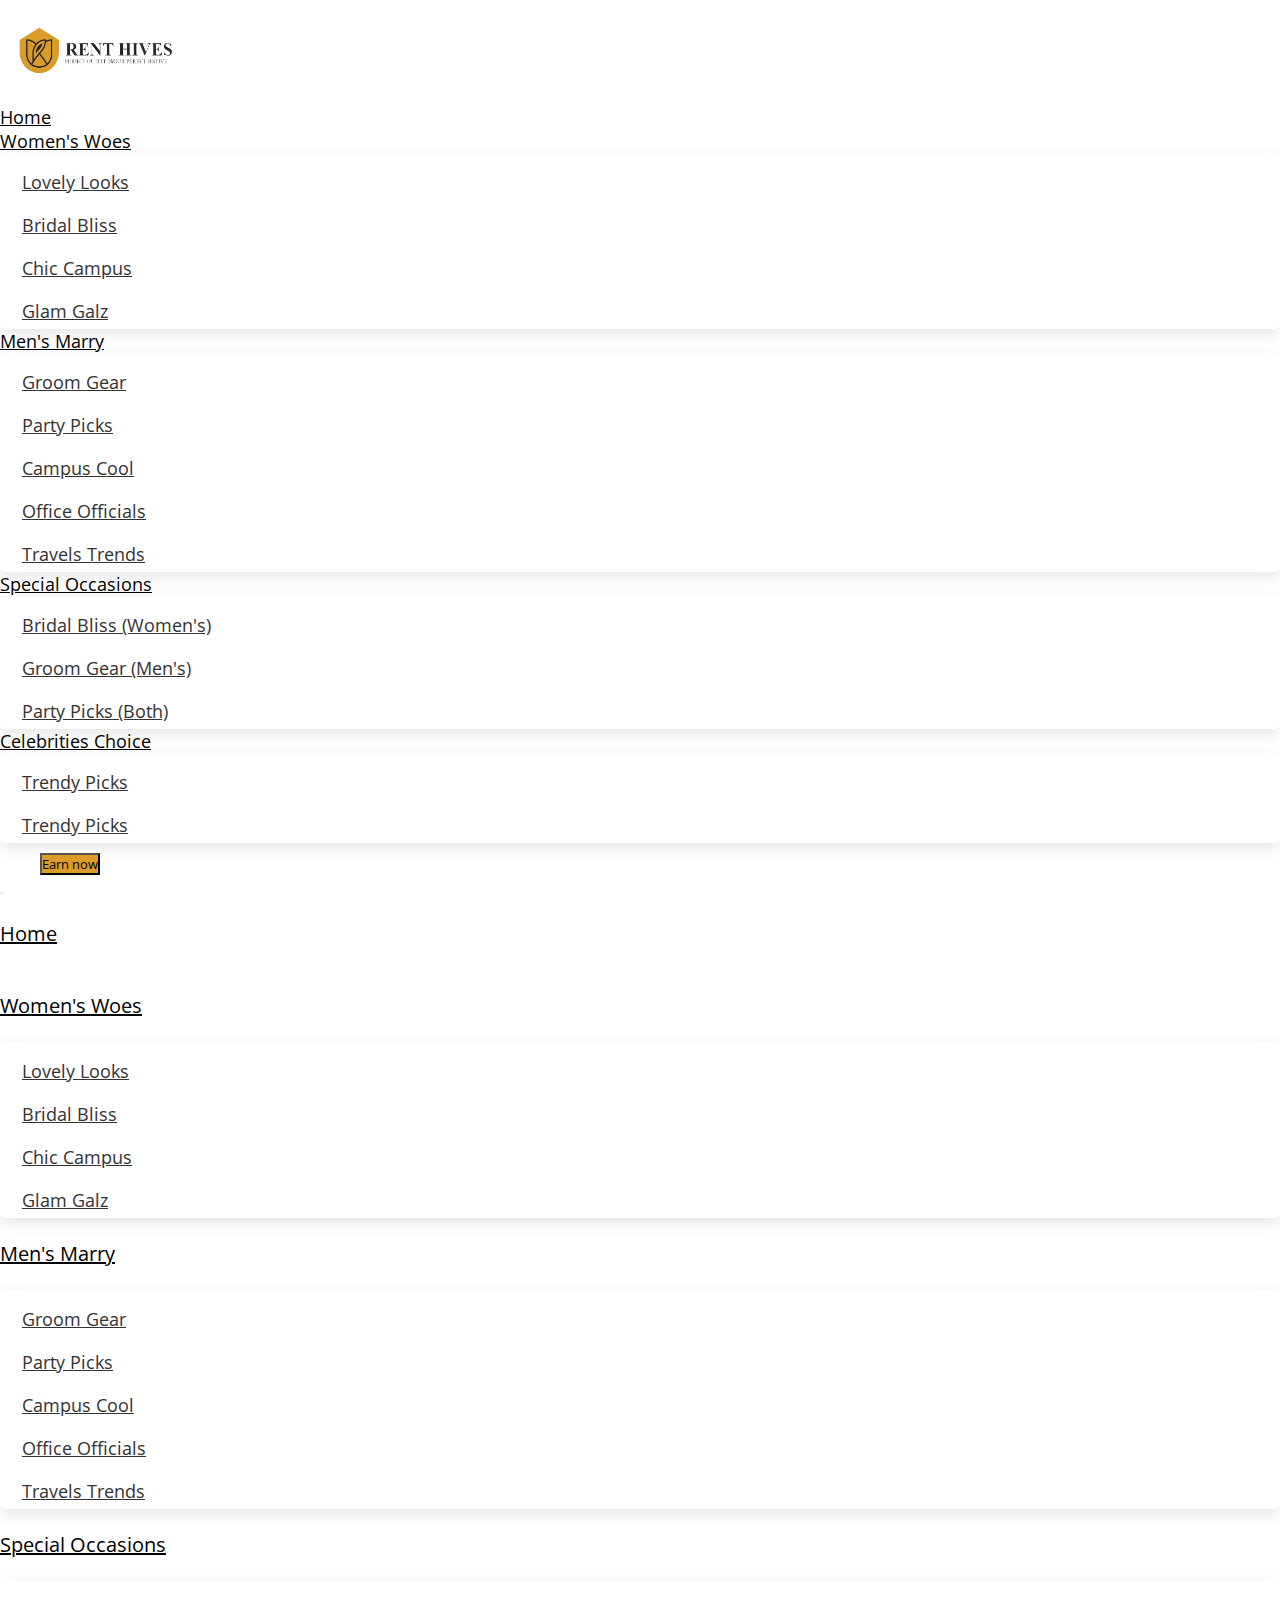
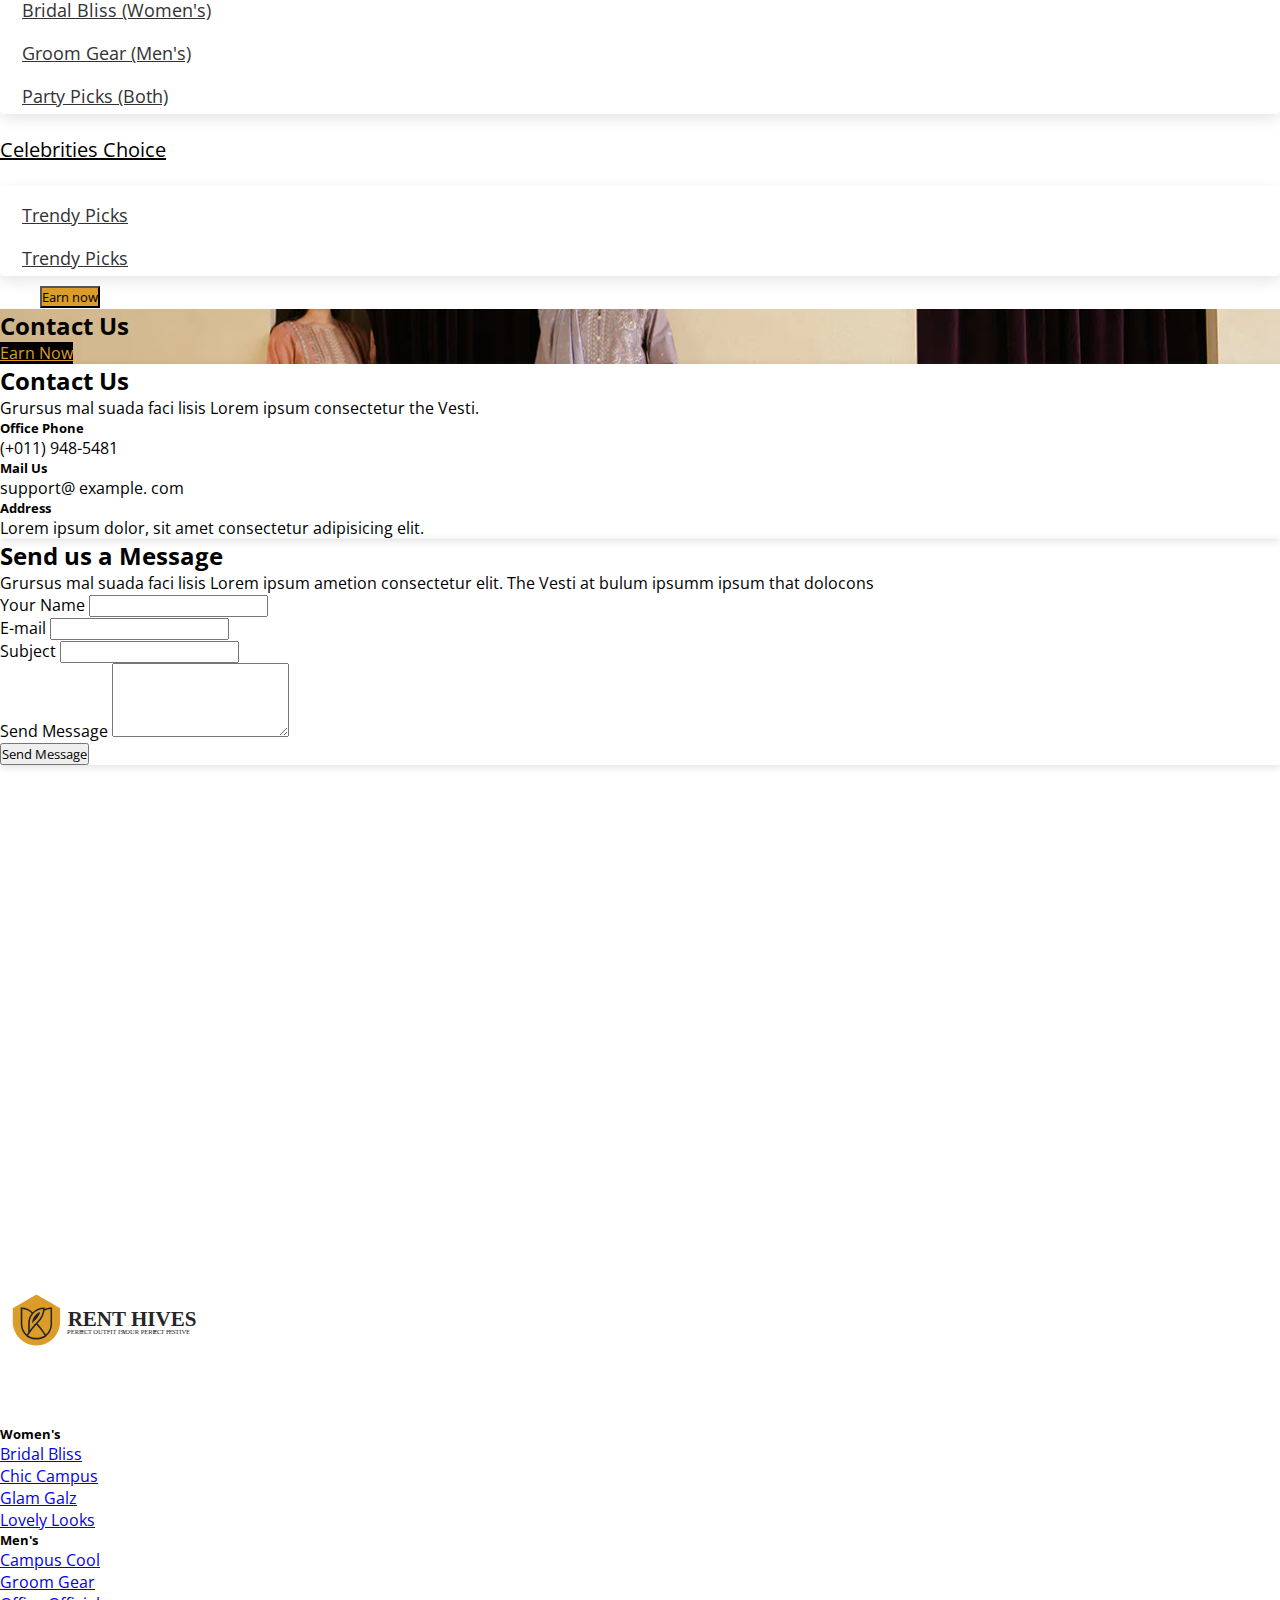
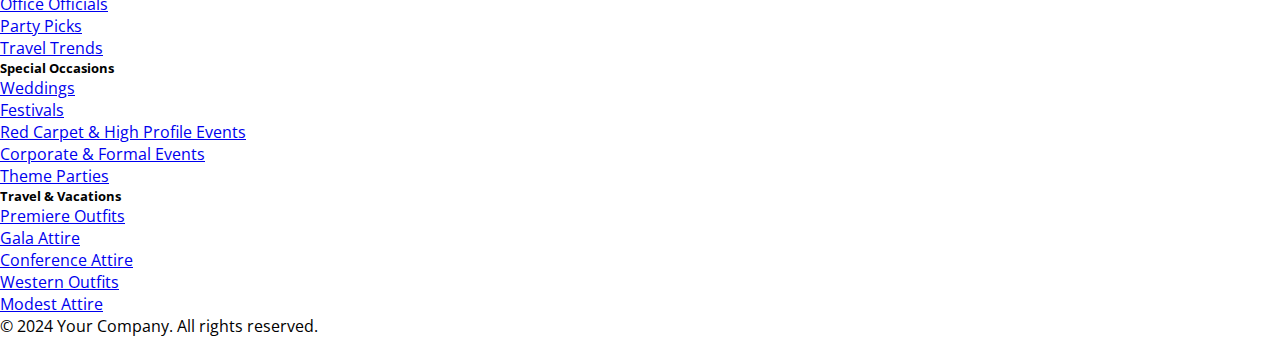
==== contact.html @ 80181979 "initial folder" ====
<!DOCTYPE html>
<html lang="en">
  <head>
    <meta charset="UTF-8" />
    <meta name="viewport" content="width=device-width, initial-scale=1.0" />
    <title>Rent Hives</title>
    <!-- BOOTSTRAP CSS CDN -->
    <link
      href="https://cdn.jsdelivr.net/npm/bootstrap@5.1.3/dist/css/bootstrap.min.css"
      rel="stylesheet"
      integrity="sha384-1BmE4kWBq78iYhFldvKuhfTAU6auU8tT94WrHftjDbrCEXSU1oBoqyl2QvZ6jIW3"
      crossorigin="anonymous"
    />
    <!-- BOOTSTRAP JS CDN -->
    <script
      src="https://cdn.jsdelivr.net/npm/bootstrap@5.1.3/dist/js/bootstrap.bundle.min.js"
      integrity="sha384-ka7Sk0Gln4gmtz2MlQnikT1wXgYsOg+OMhuP+IlRH9sENBO0LRn5q+8nbTov4+1p"
      crossorigin="anonymous"
      defer
    ></script>
    <!-- FONT AWESOME CDN  -->
    <link
      rel="stylesheet"
      href="https://cdnjs.cloudflare.com/ajax/libs/font-awesome/6.5.2/css/all.min.css"
      integrity="sha512-SnH5WK+bZxgPHs44uWIX+LLJAJ9/2PkPKZ5QiAj6Ta86w+fsb2TkcmfRyVX3pBnMFcV7oQPJkl9QevSCWr3W6A=="
      crossorigin="anonymous"
      referrerpolicy="no-referrer"
    />
    <!-- CUSTOM CSS LINK -->
    <link rel="stylesheet" href="css/style.css" />
    <link rel="stylesheet" href="css/responive.css" />
    <!-- CUSTOM JS LINK -->
    <script src="./js/script.js" defer></script>
  </head>
  <body style="overflow-x: hidden">
    <!-- <div class="my-contact px-5 text-end"> -->
    <!-- Added text-right class -->
    <!-- <span class="navbar-contact fs-5">
        <i class="fas fa-phone-alt"></i> +1-234-567-890
      </span>
    </div> -->

    <!-- NAVBAR STARTING HERE  -->
    <nav class="navbar navbar-expand-lg my-navbar navbar-light bg-white">
      <div class="container-fluid p-0">
        <!-- Navbar toggler on the left side -->
        <button
          class="my-navbar-toggler me-2 d-block d-lg-none"
          type="button"
          data-bs-toggle="offcanvas"
          data-bs-target="#offcanvasNavbar"
          aria-controls="offcanvasNavbar"
        >
          <i class="fa-solid fa-bars-staggered"></i>
        </button>
        <!-- Logo centered -->
        <a class="navbar-brand mx-lg-0" href="#">
          <img src="./images/image-removebg-preview (5).png" alt="Logo" />
        </a>
        <!-- Navigation links and button for large devices -->
        <div
          class="collapse navbar-collapse justify-content-center d-none d-lg-flex"
        >
          <ul class="navbar-nav m-auto mb-2 mb-lg-0">
            <li class="nav-item">
              <a class="nav-link active" aria-current="page" href="#">Home</a>
            </li>
            <li class="nav-item dropdown">
              <a
                class="nav-link dropdown-toggle text-dark"
                href="#"
                id="womensDropdown"
                role="button"
                data-bs-toggle="dropdown"
                aria-expanded="false"
              >
                Women's Woes
              </a>
              <ul
                class="dropdown-menu center-dropdown-items"
                aria-labelledby="womensDropdown"
              >
                <li><a class="dropdown-item" href="#">Lovely Looks </a></li>
                <li><a class="dropdown-item" href="#">Bridal Bliss</a></li>
                <li><a class="dropdown-item" href="#">Chic Campus</a></li>
                <li><a class="dropdown-item" href="#">Glam Galz</a></li>
              </ul>
            </li>
            <li class="nav-item dropdown">
              <a
                class="nav-link dropdown-toggle text-dark"
                href="#"
                id="mensDropdown"
                role="button"
                data-bs-toggle="dropdown"
                aria-expanded="false"
              >
                Men's Marry
              </a>
              <ul
                class="dropdown-menu center-dropdown-items"
                aria-labelledby="mensDropdown"
              >
                <li><a class="dropdown-item" href="#">Groom Gear</a></li>
                <li><a class="dropdown-item" href="#">Party Picks</a></li>
                <li><a class="dropdown-item" href="#">Campus Cool</a></li>
                <li>
                  <a class="dropdown-item" href="#">Office Officials</a>
                </li>
                <li><a class="dropdown-item" href="#">Travels Trends</a></li>
              </ul>
            </li>
            <li class="nav-item dropdown">
              <a
                class="nav-link dropdown-toggle text-dark"
                href="#"
                id="specialOccasionsDropdown"
                role="button"
                data-bs-toggle="dropdown"
                aria-expanded="false"
              >
                Special Occasions
              </a>
              <ul
                class="dropdown-menu center-dropdown-items"
                aria-labelledby="specialOccasionsDropdown"
              >
                <li>
                  <a class="dropdown-item" href="#">Bridal Bliss (Women's)</a>
                </li>
                <li>
                  <a class="dropdown-item" href="#">Groom Gear (Men's) </a>
                </li>
                <li>
                  <a class="dropdown-item" href="#">Party Picks (Both) </a>
                </li>
              </ul>
            </li>
            <li class="nav-item dropdown">
              <a
                class="nav-link dropdown-toggle text-dark"
                href="#"
                id="travelVacationsDropdown"
                role="button"
                data-bs-toggle="dropdown"
                aria-expanded="false"
              >
                Celebrities Choice
              </a>
              <ul
                class="dropdown-menu center-dropdown-items"
                aria-labelledby="travelVacationsDropdown"
              >
                <li><a class="dropdown-item" href="#">Trendy Picks </a></li>
                <li><a class="dropdown-item" href="#">Trendy Picks </a></li>
              </ul>
            </li>
          </ul>
        </div>
        <!-- Icon and button on the right side -->
        <div class="d-flex justify-content-end right-side-icons">
          <a href="#" class="nav-links px-0 m-0" id="searchIcon"
            ><i class="fas fa-search"></i
          ></a>
          <a href="./signup.html" class="nav-links" id="userIcon"
            ><i class="fas fa-user"></i
          ></a>
          <button class="btn ms-2">Earn now</button>
        </div>
      </div>
    </nav>
    <div
      class="offcanvas offcanvas-start"
      tabindex="-1"
      id="offcanvasNavbar"
      aria-labelledby="offcanvasNavbarLabel"
    >
      <div class="offcanvas-header">
        <button
          type="button"
          class="btn-close text-reset"
          data-bs-dismiss="offcanvas"
          aria-label="Close"
        ></button>
      </div>
      <div class="offcanvas-body">
        <ul class="navbar-nav justify-content-end flex-grow-1 pe-3">
          <li class="nav-item">
            <a class="nav-link" aria-current="page" href="#">Home</a>
          </li>
          <li class="nav-item dropdown">
            <a
              class="nav-link dropdown-toggle text-dark"
              href="#"
              id="womensDropdown"
              role="button"
              data-bs-toggle="dropdown"
              aria-expanded="false"
            >
              Women's Woes
            </a>
            <ul
              class="dropdown-menu center-dropdown-items"
              aria-labelledby="womensDropdown"
            >
              <li><a class="dropdown-item" href="#">Lovely Looks </a></li>
              <li><a class="dropdown-item" href="#">Bridal Bliss</a></li>
              <li><a class="dropdown-item" href="#">Chic Campus</a></li>
              <li><a class="dropdown-item" href="#">Glam Galz</a></li>
            </ul>
          </li>
          <li class="nav-item dropdown">
            <a
              class="nav-link dropdown-toggle text-dark"
              href="#"
              id="mensDropdown"
              role="button"
              data-bs-toggle="dropdown"
              aria-expanded="false"
            >
              Men's Marry
            </a>
            <ul
              class="dropdown-menu center-dropdown-items"
              aria-labelledby="mensDropdown"
            >
              <li><a class="dropdown-item" href="#">Groom Gear</a></li>
              <li><a class="dropdown-item" href="#">Party Picks</a></li>
              <li><a class="dropdown-item" href="#">Campus Cool</a></li>
              <li>
                <a class="dropdown-item" href="#">Office Officials</a>
              </li>
              <li><a class="dropdown-item" href="#">Travels Trends</a></li>
            </ul>
          </li>
          <li class="nav-item dropdown">
            <a
              class="nav-link dropdown-toggle text-dark"
              href="#"
              id="specialOccasionsDropdown"
              role="button"
              data-bs-toggle="dropdown"
              aria-expanded="false"
            >
              Special Occasions
            </a>
            <ul
              class="dropdown-menu center-dropdown-items"
              aria-labelledby="specialOccasionsDropdown"
            >
              <li>
                <a class="dropdown-item" href="#">Bridal Bliss (Women's)</a>
              </li>
              <li>
                <a class="dropdown-item" href="#">Groom Gear (Men's) </a>
              </li>
              <li>
                <a class="dropdown-item" href="#">Party Picks (Both) </a>
              </li>
            </ul>
          </li>
          <li class="nav-item dropdown">
            <a
              class="nav-link dropdown-toggle text-dark"
              href="#"
              id="travelVacationsDropdown"
              role="button"
              data-bs-toggle="dropdown"
              aria-expanded="false"
            >
              Celebrities Choice
            </a>
            <ul
              class="dropdown-menu center-dropdown-items"
              aria-labelledby="travelVacationsDropdown"
            >
              <li><a class="dropdown-item" href="#">Trendy Picks </a></li>
              <li><a class="dropdown-item" href="#">Trendy Picks </a></li>
            </ul>
          </li>
        </ul>
        <!-- Icon and button on the right side -->
        <div class="d-flex justify-content-start mt-5 gap-3 icons-0ffacva">
          <a href="#" class="nav-links px-0 m-0" id="searchIcon"
            ><i class="fas fa-search"></i
          ></a>
          <a href="./signup.html" class="nav-links" id="userIcon"
            ><i class="fas fa-user"></i
          ></a>
          <button class="btn ms-2">Earn now</button>
        </div>
      </div>
    </div>
    <!-- NAVBAR ENDING HERE  -->

    <!-- MAIN CONTENT START -->
    <div
      class="h-100 py-5"
      style="
        background-image: url('./images/hero11.webp');
        background-repeat: no-repeat;
        background-position: center;
        background-size: cover;
        opacity: 1 !important;
      "
    >
      <div
        class="container h-100 d-flex justify-content-center align-items-center"
      >
        <div class="text-center text-white p-5 right-side-title">
          <h2 class="text-black fw-bold">Contact Us</h2>
          <a
            href="#"
            class="btn text-decoration-none px-4 py-2 rounded text-white earnnowbtn"
            >Earn Now</a
          >
        </div>
      </div>
    </div>

    <!-- MAIN CONTENT END -->

    <div class="container-fluid my-form-container">
      <div class="row justify-content-center py-4 px-2">
        <div
          style="box-shadow: rgba(99, 99, 99, 0.2) 0px 2px 8px 0px"
          class="col-md-3 col-sm-4 contact-side py-3 my-2"
        >
          <h2 class="text-center">Contact Us</h2>
          <p class="text-center">
            Grursus mal suada faci lisis Lorem ipsum consectetur the Vesti.
          </p>
          <div class="form-contact-info mt-4">
            <div class="d-flex py-4">
              <i class="fas fa-phone fs-5 px-3 py-3"></i>
              <div>
                <h5 class="m-0">Office Phone</h5>
                <p>(+011) 948-5481</p>
              </div>
            </div>
            <div class="d-flex py-4">
              <i class="fas fa-envelope fs-5 px-3 py-3"></i>
              <div>
                <h5 class="m-0">Mail Us</h5>
                <p>support@ example. com</p>
              </div>
            </div>

            <div class="py-4 d-flex">
              <i class="fas fa-map-marker-alt fs-5 px-3 py-3"></i>
              <div>
                <h5 class="m-0">Address</h5>
                <p>Lorem ipsum dolor, sit amet consectetur adipisicing elit.</p>
              </div>
            </div>
          </div>
        </div>
        <div
          style="box-shadow: rgba(99, 99, 99, 0.2) 0px 2px 8px 0px"
          class="col-md-8 col-sm-7 mx-2 py-3 px-4 bg-white my-2"
        >
          <h2>Send us a Message</h2>
          <p>
            Grursus mal suada faci lisis Lorem ipsum ametion consectetur elit.
            The Vesti at bulum ipsumm ipsum that dolocons
          </p>
          <form>
            <div class="row mb-3">
              <div class="col-md-6">
                <label for="inputName" class="form-label">Your Name</label>
                <input type="text" class="form-control" id="inputName" />
              </div>
              <div class="col-md-6">
                <label for="inputEmail" class="form-label">E-mail</label>
                <input type="email" class="form-control" id="inputEmail" />
              </div>
            </div>
            <div class="mb-3">
              <label for="inputSubject" class="form-label">Subject</label>
              <input type="text" class="form-control" id="inputSubject" />
            </div>
            <div class="mb-3">
              <label for="inputMessage" class="form-label">Send Message</label>
              <textarea
                class="form-control"
                id="inputMessage"
                rows="4"
              ></textarea>
            </div>
            <button type="submit" class="btn btn-custom px-2 py-2 mb-3">
              Send Message
            </button>
          </form>
        </div>
      </div>
    </div>
    <!-- Form End here  -->
    <!-- Map Start here  -->
    <div class="container mb-3">
      <div class="row">
        <iframe
          src="https://www.google.com/maps/embed?pb=!1m14!1m8!1m3!1d14483.495767564544!2d67.0710968!3d24.8339842!3m2!1i1024!2i768!4f13.1!3m3!1m2!1s0x3eb33dcd4f59a199%3A0x2803dc549d61192b!2sMap%20Law%20Firm!5e0!3m2!1sen!2s!4v1720035391878!5m2!1sen!2s"
          width="600"
          height="450"
          style="border: 0"
          allowfullscreen=""
          loading="lazy"
          referrerpolicy="no-referrer-when-downgrade"
        ></iframe>
      </div>
    </div>
    <!-- Map end here  -->

    <!-- Footer -->
    <footer class="container-fluid px-3 bg-light d-none d-lg-block">
      <div class="row py-4 px-4 justify-content-center">
        <!-- Logo and Social Icons Section -->
        <div class="col-12 col-lg-4 text-center text-lg-start mb-4 mb-lg-0">
          <img
            src="./images/new logo concept rent hives web-04-05.svg"
            alt="Logo"
            class="img-fluid mb-3"
            style="width: 200px"
          />
        </div>

        <!-- Links Section -->
        <div class="col-12 col-lg-8">
          <div class="row justify-content-center py-5">
            <!-- Women's Section -->
            <div class="col-12 col-md-3 mb-4 mb-md-0 text-center text-md-start">
              <h5 class="text-black">Women's</h5>
              <ul class="list-unstyled">
                <li>
                  <a href="#" class="text-decoration-none text-black"
                    >Bridal Bliss</a
                  >
                </li>
                <li>
                  <a href="#" class="text-decoration-none text-black"
                    >Chic Campus</a
                  >
                </li>
                <li>
                  <a href="#" class="text-decoration-none text-black"
                    >Glam Galz</a
                  >
                </li>
                <li>
                  <a href="#" class="text-decoration-none text-black"
                    >Lovely Looks</a
                  >
                </li>
              </ul>
            </div>

            <!-- Men's Section -->
            <div class="col-12 col-md-3 mb-4 mb-md-0 text-center text-md-start">
              <h5 class="text-black">Men's</h5>
              <ul class="list-unstyled">
                <li>
                  <a href="#" class="text-decoration-none text-black"
                    >Campus Cool</a
                  >
                </li>
                <li>
                  <a href="#" class="text-decoration-none text-black"
                    >Groom Gear</a
                  >
                </li>
                <li>
                  <a href="#" class="text-decoration-none text-black"
                    >Office Officials</a
                  >
                </li>
                <li>
                  <a href="#" class="text-decoration-none text-black"
                    >Party Picks</a
                  >
                </li>
                <li>
                  <a href="#" class="text-decoration-none text-black"
                    >Travel Trends</a
                  >
                </li>
              </ul>
            </div>

            <!-- Special Occasions Section -->
            <div class="col-12 col-md-3 mb-4 mb-md-0 text-center text-md-start">
              <h5 class="text-black">Special Occasions</h5>
              <ul class="list-unstyled">
                <li>
                  <a href="#" class="text-decoration-none text-black"
                    >Weddings</a
                  >
                </li>
                <li>
                  <a href="#" class="text-decoration-none text-black"
                    >Festivals</a
                  >
                </li>
                <li>
                  <a href="#" class="text-decoration-none text-black"
                    >Red Carpet & High Profile Events</a
                  >
                </li>
                <li>
                  <a href="#" class="text-decoration-none text-black"
                    >Corporate & Formal Events</a
                  >
                </li>
                <li>
                  <a href="#" class="text-decoration-none text-black"
                    >Theme Parties</a
                  >
                </li>
              </ul>
            </div>

            <!-- Travel & Vacations Section -->
            <div class="col-12 col-md-3 text-center text-md-start">
              <h5 class="text-black">Travel & Vacations</h5>
              <ul class="list-unstyled">
                <li>
                  <a href="#" class="text-decoration-none text-black"
                    >Premiere Outfits</a
                  >
                </li>
                <li>
                  <a href="#" class="text-decoration-none text-black"
                    >Gala Attire</a
                  >
                </li>
                <li>
                  <a href="#" class="text-decoration-none text-black"
                    >Conference Attire</a
                  >
                </li>
                <li>
                  <a href="#" class="text-decoration-none text-black"
                    >Western Outfits</a
                  >
                </li>
                <li>
                  <a href="#" class="text-decoration-none text-black"
                    >Modest Attire</a
                  >
                </li>
              </ul>
            </div>
          </div>
        </div>
      </div>

      <div class="row mt-4">
        <div class="col-12 text-center">
          <div class="social-icons py-2">
            <a
              href="https://www.facebook.com/"
              target="_blank"
              class="text-decoration-none me-3"
            >
              <i class="fab fa-facebook-f fa-lg text-muted"></i>
            </a>
            <a
              href="https://www.youtube.com/"
              target="_blank"
              class="text-decoration-none me-3"
            >
              <i class="fab fa-youtube fa-lg text-muted"></i>
            </a>
            <a
              href="https://www.instagram.com/"
              target="_blank"
              class="text-decoration-none me-3"
            >
              <i class="fab fa-instagram fa-lg text-muted"></i>
            </a>
            <a
              href="https://www.linkedin.com/"
              target="_blank"
              class="text-decoration-none"
            >
              <i class="fab fa-linkedin-in fa-lg text-muted"></i>
            </a>
          </div>
          <p class="text-muted mb-0">
            &copy; 2024 Your Company. All rights reserved.
          </p>
        </div>
      </div>
    </footer>

    <script src="https://code.jquery.com/jquery-3.6.0.min.js"></script>
    <script src="https://code.jquery.com/jquery-3.5.1.slim.min.js"></script>
    <script src="https://cdn.jsdelivr.net/npm/@popperjs/core@2.5.4/dist/umd/popper.min.js"></script>
    <script src="https://stackpath.bootstrapcdn.com/bootstrap/4.5.2/js/bootstrap.min.js"></script>
  </body>
</html>
---- css/style.css ----
@import url("https://fonts.googleapis.com/css2?family=Inter:wght@100..900&family=Open+Sans:ital,wght@0,300..800;1,300..800&display=swap");
* {
  margin: 0;
  padding: 0;
  font-family: "Open Sans", sans-serif;
}
/* Top contact detail */

.contact-info {
  background: rgba(0, 0, 0, 0.7) !important;
}
/* ----------------------- 1. TOP IMG LOGO HERE -------------------------------*/
.top-log {
  width: 15% !important;
  height: 10% !important;
}

/* ----------------------- 2. NAVBAR HERE -------------------------------*/

.nav-link {
  color: black; /* Ensures text is dark */
}
.navbar-toggler-icon {
  color: black !important;
  font-size: xx-large !important;
}
.my-navbar .offcanvas-body .nav-link {
  color: black; /* Ensures text in offcanvas is dark */
}
.my-navbar .btn-outline-danger {
  color: red; /* Button text color */
  border-color: red; /* Button border color */
}

.my-navbar-toggler {
  border: none;
  outline: none;
  background-color: transparent !important;
}

.my-navbar-toggler i {
  font-size: 1.7rem !important;
  background-color: transparent !important;
}

.right-side-icons a i,
.icons-0ffacva a i {
  color: #dc9c2a;
  font-weight: 700;
  font-size: x-large;
  margin: 10px;
}
.right-side-icons button,
.icons-0ffacva button {
  background-color: #dc9c2a;
  color: #000;
  font-weight: 400;
}

.my-navbar .navbar-nav .nav-item .nav-link {
  color: #000;
  font-weight: 400;
}
.offcanvas-body .navbar-nav .nav-item .nav-link {
  color: #000;
  font-weight: 400;
  font-size: 20px;
  line-height: 4.5rem;
}
/* ----------------------- 3. DROPDOWN MENU STYLING -------------------------------*/

.dropdown-menu {
  border: 2px solid #fff;
  border-radius: 5px;
  box-shadow: 0 5px 15px rgba(0, 0, 0, 0.1);
  font-size: xx-large;
}

.dropdown-menu .dropdown-item {
  color: #333;
  padding: 10px 20px;
  font-size: large;
}

.dropdown-menu .dropdown-item:hover {
  background-color: #dc9c2a;
  color: #fff;
  border-radius: 3px;
}

.navbar-nav .dropdown-menu::before {
  content: "";
  position: absolute;
  top: -10px;
  left: 50%;
  transform: translateX(-50%);
  border-width: 0 10px 10px 10px;
  border-style: solid;
  border-color: transparent transparent #dc9c2a transparent;
}
/* ---------------------- 2. Hero Container Start Here------------------- */
.bg-container {
  position: relative;
  height: 75vh;
  overflow: hidden;
  display: flex;
  flex-direction: column;
  justify-content: space-between;
}
.bg-container img {
  background-repeat: no-repeat;
  background-position: center;
  background-size: cover;
  position: absolute;
  width: 100%;
  height: 100%;
  object-fit: cover;
  transition: opacity 1s ease-in-out;
}
.content {
  position: relative;
  z-index: 1;
  display: flex;
  justify-content: center;
  align-items: center;
  height: 100%;
  padding: 0 5%;
}

.text-container h1,
.text-container h2,
.text-container h3 {
  color: #dc9c2a;
}
.earnnowbtn {
  background-color: #000;
  color: #dc9c2a !important;
}
/* 3. Form here */
.form-container {
  padding: 20px;
  border-radius: 10px;
  width: 85%;
  background-color: ghostwhite;
  box-shadow: rgba(100, 100, 111, 0.2) 0px 7px 29px 0px;
}
.form-container form {
  background-color: transparent;
}
.form-container input {
  border: 1px solid #dc9c2a;
}
.form-container form label {
  font-size: large;
  font-weight: 500;
}
.form-container .btn-sreach-top {
  background-color: #dc9c2a;
  color: white !important;
}

/* 4. brand container */
.brand-container {
  position: relative;
}
.brand-1,
.brand-2,
.brand-3,
.brand-4 {
  background-size: cover;
  background-position: center;
  height: 550px; /* Adjust height as needed */
  position: relative;
  overflow: hidden; /* Ensure the content does not overflow */
}
.brand-1 {
  background-image: url("../images/img-ethic.webp");
}
.brand-2 {
  background-image: url("../images/img-khadi.webp");
}
.brand-3 {
  background-image: url("../images/img-nishta.webp");
}
.brand-4 {
  background-image: url("../images/img-saay.webp");
}
.logo-container {
  position: absolute;
  bottom: 10px; /* Adjust the distance from the bottom as needed */
  left: 50%;
  transform: translateX(-50%);
  text-align: center;
  background: rgba(
    255,
    255,
    255,
    0.8
  ); /* Optional: add a semi-transparent background */
  padding: 5px;
  border-radius: x;
}
.logo-container img {
  width: 60px; /* Adjust logo size as needed */
}
.brand-container h2 {
  color: #dc9c2a !important;
  text-align: center;
  text-transform: uppercase;
}

/* top collection */
.top-collection h2 {
  color: #dc9c2a !important;
  text-align: center;
  text-transform: uppercase;
}
/* Custom styles for Owl Carousel */
.top-collection .owl-carousel .item {
  position: relative;
}
.top-collection .owl-carousel .item img {
  display: block;
  width: 100%;
  height: auto;
}
.top-collection .owl-carousel .compare-icon {
  position: absolute;
  top: 0px;
  right: 0px;
  background-color: white;
  padding: 4px;
  z-index: 2;
}
.top-collection .owl-carousel .shop-icon {
  position: absolute;
  bottom: 10px;
  right: 10px;
  background-color: rgba(240, 230, 230, 0.748);
  color: #000 !important;
  padding: 14px;
  z-index: 2;
  border-radius: 90% !important;
}
/* Rating  */
.renting-section h2 {
  color: #dc9c2a !important;
  text-align: center;
  text-transform: uppercase;
}

.benefits {
  background-image: url("../images/rating-back.png");
  background-repeat: no-repeat;
  background-position: center;
  background-size: cover;
  justify-content: center !important;
}

.benefits p {
  color: #000;
  font-weight: 500;
}

/* cartegory */
.accordion-container .my-accordion-item {
  margin-right: 10px;
}

.accordion-container .accordion-item:last-child {
  margin-right: 0;
}

.accordion-container .d-flex .accordion-header {
  margin-bottom: 0;
}

.accordion-container .my-accordion-button {
  border: none;
  background-color: transparent;
  color: #dc9c2a;
  font-size: 20px;
  padding: 10px;
  border-radius: 5px;
  cursor: pointer;
  outline: none !important;
}

.accordion-container .my-accordion-button.active,
.accordion-container .my-accordion-button:focus {
  color: #000;
  text-decoration: underline #dc9c2a;
  font-weight: 500;
}

.accordion-body .accordion-carousel .item {
  /* margin: 10px; */
  color: #fff;
  border-radius: 3px;
  text-align: center;
}

.carousel-img {
  width: 100%;
  height: auto;
  object-fit: cover;
}

.custom-nav {
  text-align: center;
  margin-top: 20px;
}

.custom-nav button {
  background-color: transparent;
  border: none;
  color: #dc9c2a !important;
  padding: 0px 20px !important;
  margin: 0 5px;
  cursor: pointer;
  border-radius: 5px;
}

.custom-nav button:hover {
  background-color: #dedede;
}

.slide-number {
  margin-top: 20px;
  font-size: 1.2em;
  font-weight: bold;
  text-align: center;
}

.item-body {
  color: #000 !important;
}

/* hero-footer-section */
.hero-foter-section {
  background-color: #ffdab9;
  text-align: center;
  padding: 50px 0;
}
.hero-foter-section h1 {
  font-size: 2.5rem;
  font-weight: bold;
  margin-bottom: 20px;
}
.hero-foter-section p {
  font-size: 1.2rem;
  margin-bottom: 20px;
}
.hero-foter-section .btn {
  background-color: #dc9c2a;
  border: none;
  padding: 10px 20px;
  font-size: 1rem;
  color: #000;
  text-transform: uppercase;
}

/* footer */
.footer {
  background-color: #f8f9fa;
  padding: 20px 0;
}

.footer .contact,
.footer .help,
.footer .social {
  margin-bottom: 20px;
}
.footer .social i {
  font-size: 18px;
  margin-right: 10px;
}
.footer .copyright {
  background-color: #dc9c2a;
  padding: 10px 0;
  text-align: center;
}

/* pop display form */
.subscription-form {
  background-color: ghostwhite !important;
}
---- css/responive.css ----
/* navbar here */

@media (min-width: 992px) {
  .my-navbar .navbar-brand img {
    width: 180px;
    height: 100px;
  }
  .my-navbar .navbar-nav .nav-item .nav-link {
    font-size: large !important;
  }
}

@media (max-width: 991px) {
  .my-navbar .navbar-brand img {
    width: 250px !important;
    height: 100% !important;
  }
  /* .my-navbar .navbar-brand {
    margin-left: auto !important;
    margin-right: auto !important;
  } */
}

@media screen and (min-width: 1400px) {
  .right-side-icons {
    display: block;
    justify-content: center;
    align-items: center;
  }
}

@media (max-width: 772px) {
  .right-side-icons {
    display: none !important;
  }
}

/* New styles for 992px to 1200px range */
@media (min-width: 992px) and (max-width: 1199.98px) {
  .right-side-icons {
    display: flex !important;
    justify-content: flex-end;
    align-items: center;
  }
}

/* Ensure right-side icons display block at 1024px */
@media (min-width: 992px) and (max-width: 1199.98px) {
  .right-side-icons {
    display: block !important;
  }
}

/* hero here */
@media (max-width: 768px) {
  .text-container h1,
  .text-container h2 {
    font-size: 2.5rem !important;
    font-weight: 600 !important;
    margin: 0 !important;
    padding: 0 !;
  }
}
@media (max-width: 768px) {
  .text-container p {
    font-size: 2rem !important;
    width: 100% !important;
    font-weight: 900 !important;
  }
  .form-container form label {
    font-size: larger;
    font-weight: 500;
  }
}

@media (max-width: 444px) {
  .text-container h1,
  .text-container h2 {
    font-size: 2rem !important;
    font-weight: 600 !important;
    margin: 0 !important;
    padding: 0 !;
  }
  .text-container p {
    font-size: 1rem !important;
    width: 100% !important;
    font-weight: 900 !important;
  }
}

/* category */
@media (max-width: 768px) {
  .accordion-container .my-accordion-button {
    border: none;
    background-color: transparent;
    color: #000;
    font-size: 14px;
    padding: 9px;
    border-radius: 5px;
    cursor: pointer;
    outline: none !important;
    margin: 0;
  }
}

/* newsletere */
@media (min-width: 992px) {
  .subscription-form {
    margin-left: -49px;
  }
}
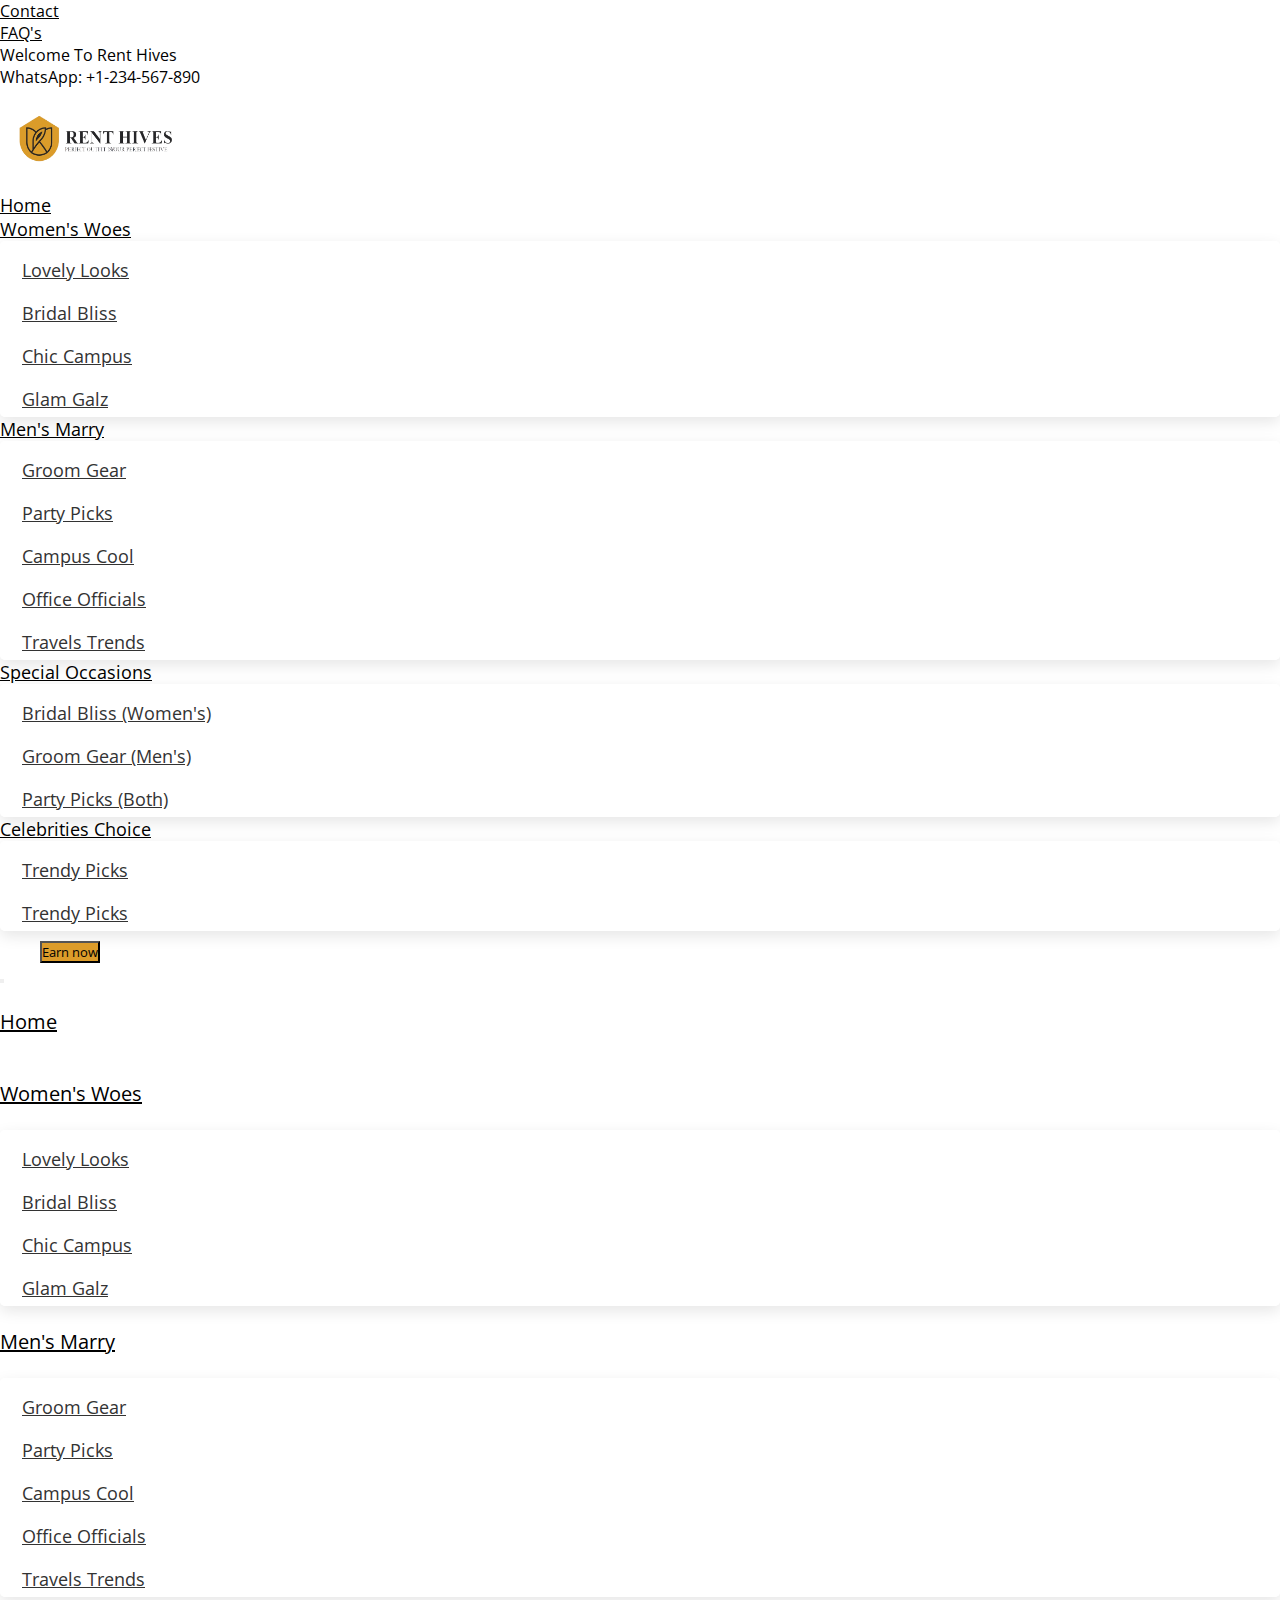
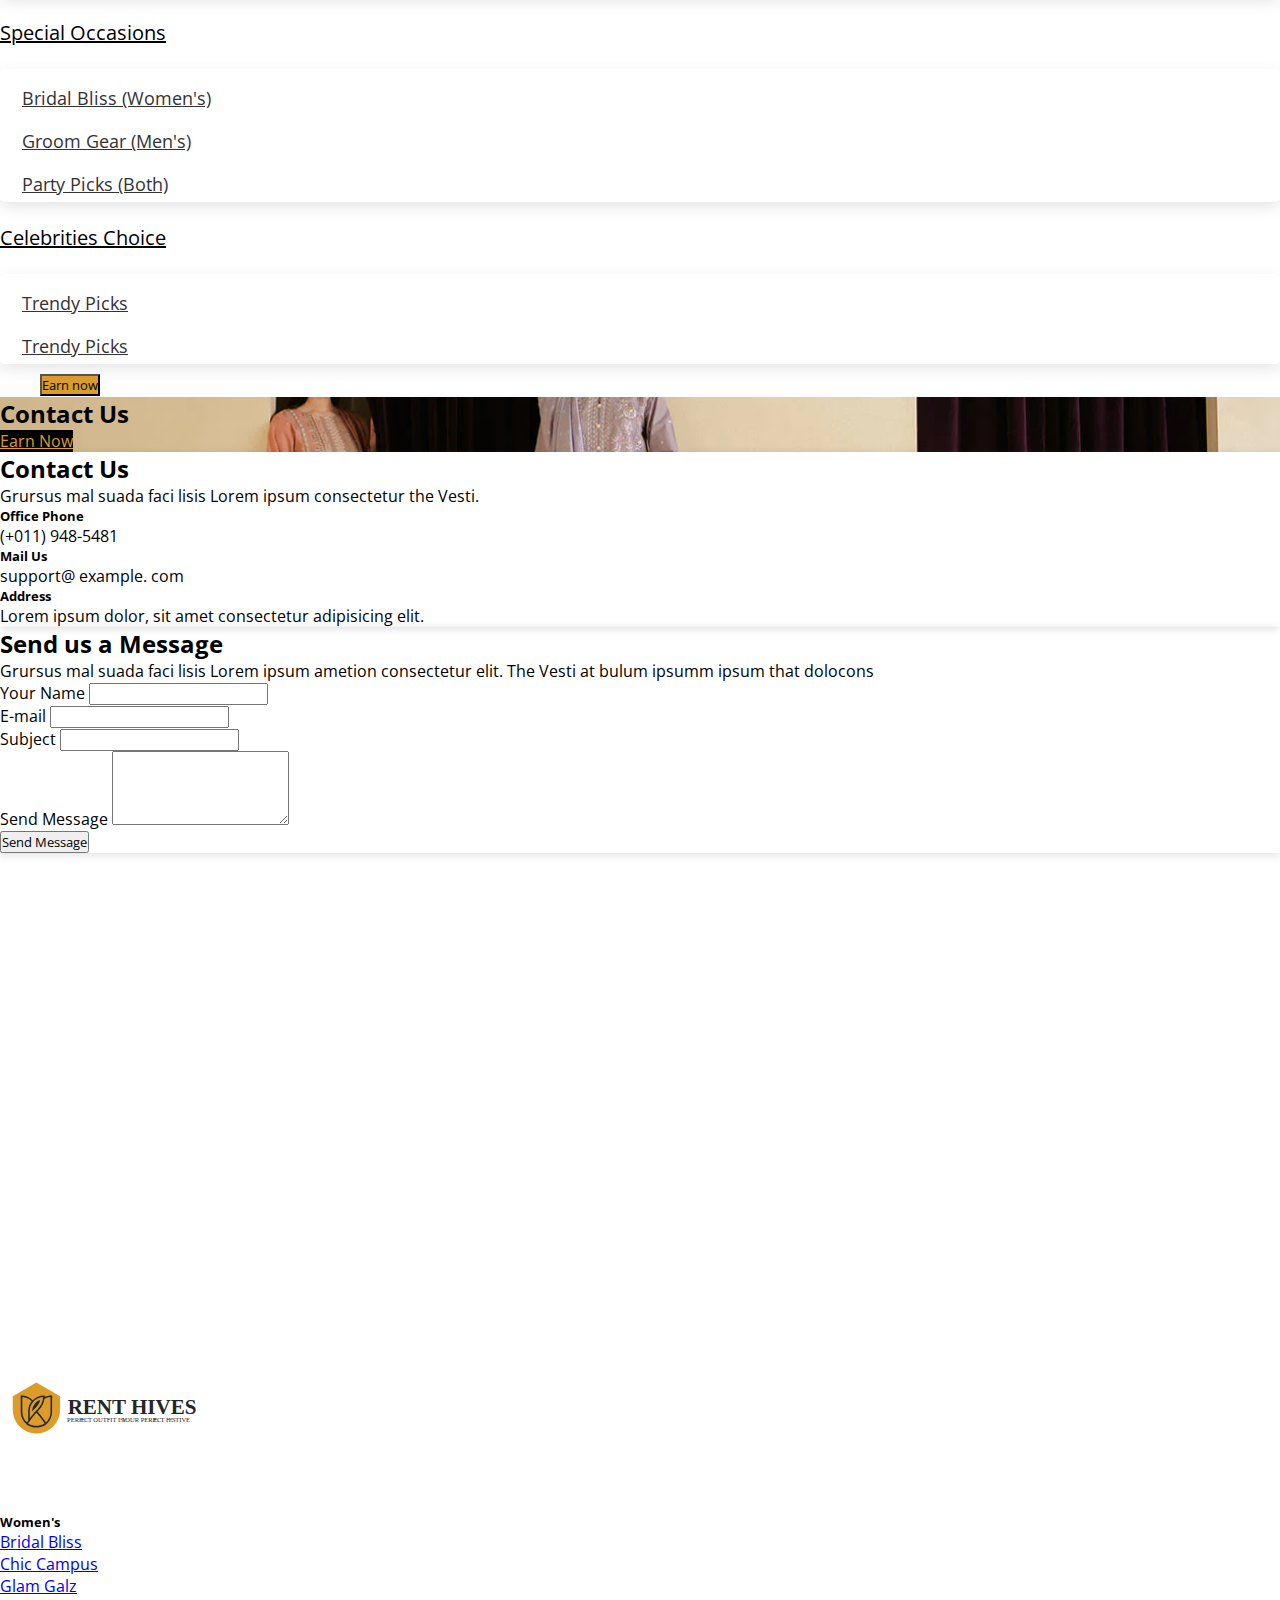
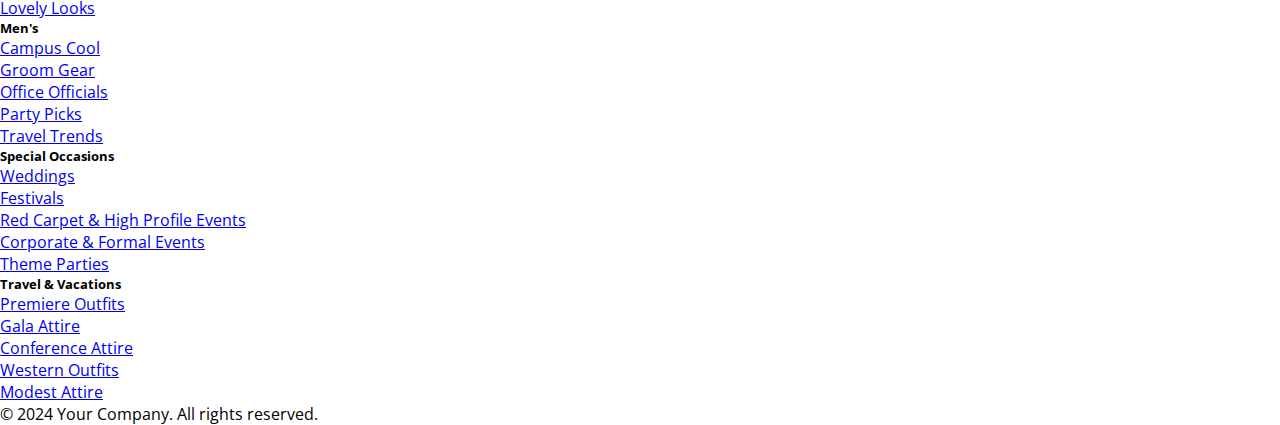
==== commit 11bd6c60: "modify folder" ====
--- a/contact.html
+++ b/contact.html
@@ -39,7 +39,49 @@
         <i class="fas fa-phone-alt"></i> +1-234-567-890
       </span>
     </div> -->
-
+    <!-- top contact detail -->
+    <div class="container-fluid contact-top-line py-3 px-5 bg-black">
+      <div
+        class="row justify-content-center align-items-center text-center text-md-center px-5"
+      >
+        <!-- Left Section: Navigation Links -->
+        <div
+          class="col-md-4 d-flex justify-content-center justify-content-md-center mb-2 mb-md-0"
+        >
+          <ul class="list-unstyled d-flex m-0">
+            <!-- Contact -->
+            <li class="nav-item">
+              <a
+                class="nav-link text-white fw-bold me-3"
+                aria-current="page"
+                href="contact.html"
+                >Contact</a
+              >
+            </li>
+            <!-- FAQ's -->
+            <li class="nav-item">
+              <a
+                class="nav-link text-white fw-bold"
+                aria-current="page"
+                href="#"
+                >FAQ's</a
+              >
+            </li>
+          </ul>
+        </div>
+        <!-- Center Section: Welcome Message -->
+        <div class="col-md-4 text-warning fw-bold mb-2 mb-md-0">
+          <p class="m-0">Welcome To Rent Hives</p>
+        </div>
+        <!-- Right Section: Contact Information -->
+        <div class="col-md-4 text-white fw-bold">
+          <p class="m-0">
+            <span class="navbar-contact">WhatsApp: +1-234-567-890</span>
+          </p>
+        </div>
+      </div>
+    </div>
+    <!-- top contact detail -->
     <!-- NAVBAR STARTING HERE  -->
     <nav class="navbar navbar-expand-lg my-navbar navbar-light bg-white">
       <div class="container-fluid p-0">
@@ -63,7 +105,9 @@
         >
           <ul class="navbar-nav m-auto mb-2 mb-lg-0">
             <li class="nav-item">
-              <a class="nav-link active" aria-current="page" href="#">Home</a>
+              <a class="nav-link active" aria-current="page" href="index.html"
+                >Home</a
+              >
             </li>
             <li class="nav-item dropdown">
               <a
